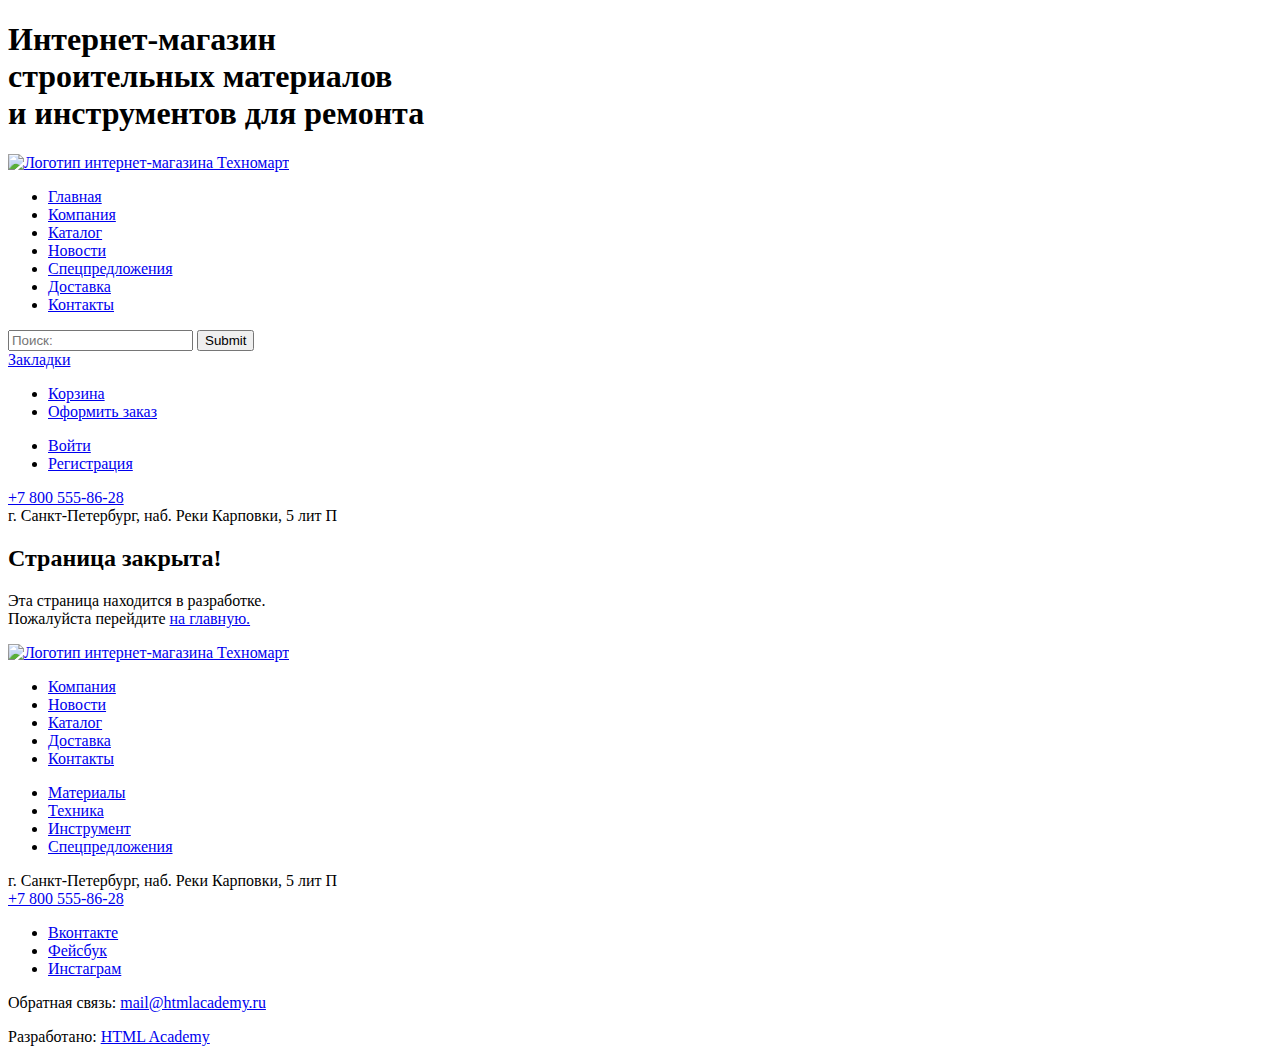
==== blank.html @ 5fffebe8 "Добавляет разметку страниц" ====
<!DOCTYPE html>
<html lang="ru">
  <head>
    <meta charset="utf-8">
    <title>Интернет-магазин Техномарт</title>
  </head>
  <body>
    <header>
      <h1>Интернет-магазин<br>
        строительных материалов<br>
        и инструментов для ремонта</h1>
      <nav>
        <a href="index.html">
          <img src="https://via.placeholder.com/200x47" width="200" height="47" alt="Логотип интернет-магазина Техномарт">
        </a>
        <ul>
          <li><a href="index.html">Главная</a></li>
          <li><a href="blank.html">Компания</a></li>
          <li><a href="catalog.html">Каталог</a></li>
          <li><a href="blank.html">Новости</a></li>
          <li><a href="blank.html">Спецпредложения</a></li>
          <li><a href="blank.html">Доставка</a></li>
          <li><a href="blank.html">Контакты</a></li>
        </ul>
      </nav>
      <form action="https://echo.htmlacademy.ru" method="POST">
        <label for="search-main"></label>
        <input id="search-main" type="search" name="search" placeholder="Поиск:">
        <input name="search-bottom" type="submit">
      </form>
      <a href="blank.html">Закладки</a>
      <ul>
        <li><a href="blank.html">Корзина</a></li>
        <li><a href="blank.html">Оформить заказ</a></li>
      </ul>
      <ul>
        <li><a href="blank.html">Войти</a></li>
        <li><a href="blank.html">Регистрация</a></li>
      </ul>
      <p>
        <a href="tel:+78005558628">+7 800 555-86-28</a><br>
        г. Санкт-Петербург, наб. Реки Карповки, 5 лит П
      </p>
    </header>
    <main>
      <section>
        <h2>Страница закрыта!</h2>
          <p>
              Эта страница находится в разработке.<br>
              Пожалуйста перейдите <a href="index.html">на главную.</a>
          </p>
      </section>
    </main>
    <footer>
      <a href="index.html">
        <img src="https://via.placeholder.com/220x68" width="220" height="68" alt="Логотип интернет-магазина Техномарт">
      </a>
      <ul>
        <li><a href="blank.html">Компания</a></li>
        <li><a href="blank.html">Новости</a></li>
        <li><a href="catalog.html">Каталог</a></li>
        <li><a href="blank.html">Доставка</a></li>
        <li><a href="blank.html">Контакты</a></li>
      </ul>
      <ul>
        <li><a href="blank.html">Материалы</a></li>
        <li><a href="blank.html">Техника</a></li>
        <li><a href="blank.html">Инструмент</a></li>
        <li><a href="blank.html">Спецпредложения</a></li>
      </ul>
      <p>
        г. Санкт-Петербург, наб. Реки Карповки, 5 лит П<br>
        <a href="tel:+78005558628">+7 800 555-86-28</a>
      </p>
      <ul>
          <li><a href="blank.html">Вконтакте</a></li>
          <li><a href="blank.html">Фейсбук</a></li>
          <li><a href="blank.html">Инстаграм</a></li>
      </ul>
      <p>
        Обратная связь:
        <a href="mailto:mail@htmlacademy.ru">mail@htmlacademy.ru</a>
      </p>
      <p>
        Разработано:
        <a href="https://htmlacademy.ru">HTML Academy</a>
      </p>
    </footer>
  </body>
</html>
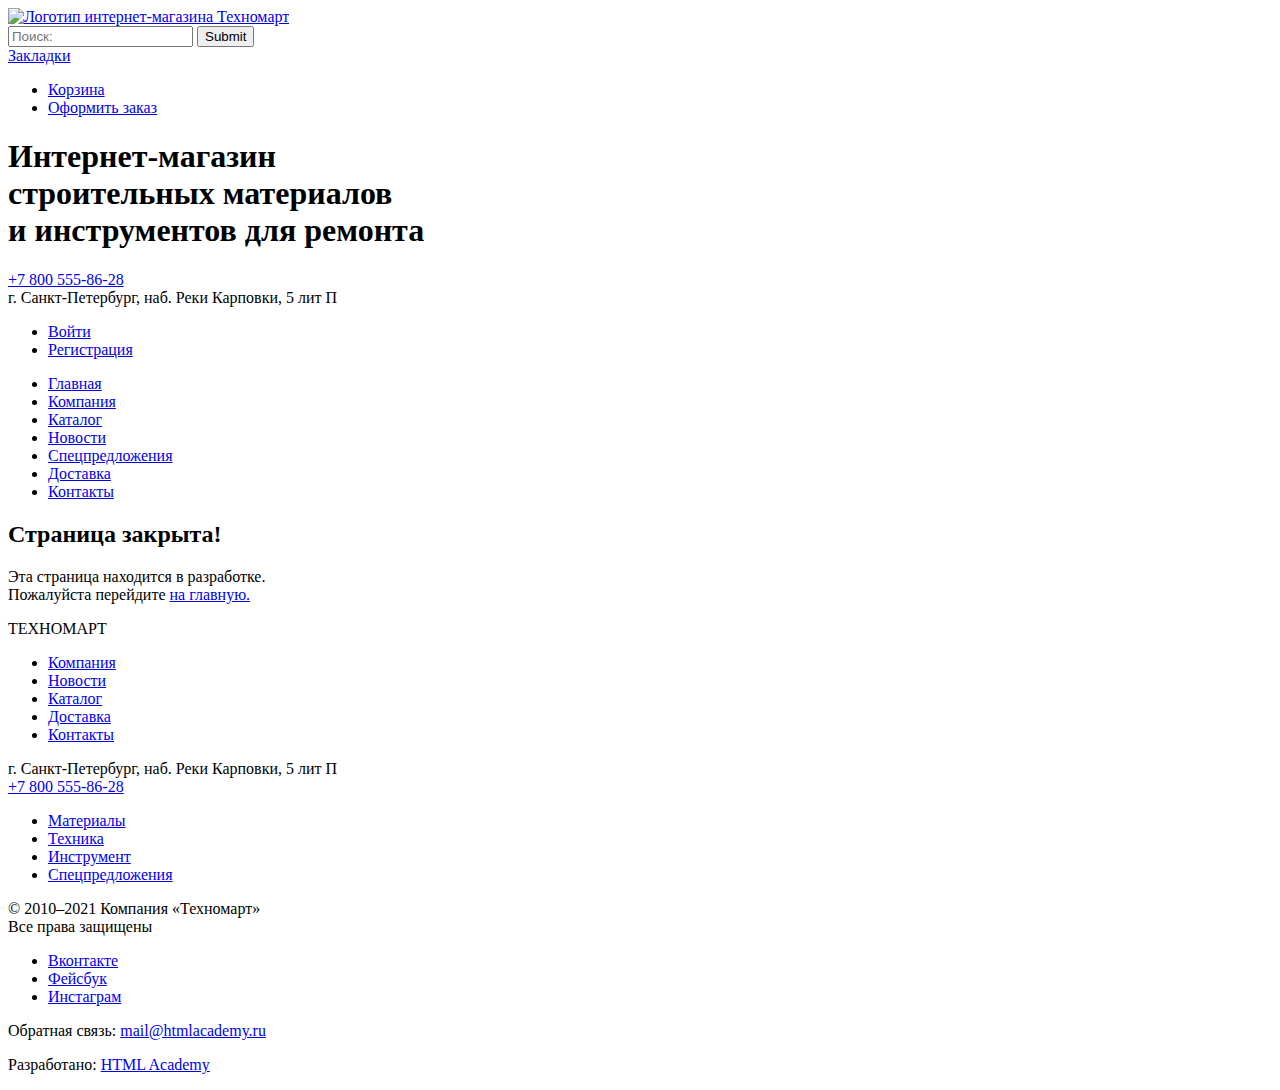
==== commit 2bb067e8: "Исправляет ошибки разметки" ====
--- a/blank.html
+++ b/blank.html
@@ -6,13 +6,32 @@
   </head>
   <body>
     <header>
+      <a href="index.html">
+        <img src="https://via.placeholder.com/200x47" width="200" height="47" alt="Логотип интернет-магазина Техномарт">
+      </a>
+      <form action="https://echo.htmlacademy.ru" method="POST">
+        <label for="search-main"></label>
+        <input id="search-main" type="search" name="search" placeholder="Поиск:">
+        <input name="search-bottom" type="submit">
+      </form>
+      <a href="blank.html">Закладки</a>
+      <ul>
+        <li><a href="blank.html">Корзина</a></li>
+        <li><a href="blank.html">Оформить заказ</a></li>
+      </ul>
       <h1>Интернет-магазин<br>
         строительных материалов<br>
-        и инструментов для ремонта</h1>
+        и инструментов для ремонта
+      </h1>
+      <p>
+        <a href="tel:+78005558628">+7 800 555-86-28</a><br>
+        г. Санкт-Петербург, наб. Реки Карповки, 5 лит П
+      </p>
+      <ul>
+        <li><a href="blank.html">Войти</a></li>
+        <li><a href="blank.html">Регистрация</a></li>
+      </ul>
       <nav>
-        <a href="index.html">
-          <img src="https://via.placeholder.com/200x47" width="200" height="47" alt="Логотип интернет-магазина Техномарт">
-        </a>
         <ul>
           <li><a href="index.html">Главная</a></li>
           <li><a href="blank.html">Компания</a></li>
@@ -23,24 +42,6 @@
           <li><a href="blank.html">Контакты</a></li>
         </ul>
       </nav>
-      <form action="https://echo.htmlacademy.ru" method="POST">
-        <label for="search-main"></label>
-        <input id="search-main" type="search" name="search" placeholder="Поиск:">
-        <input name="search-bottom" type="submit">
-      </form>
-      <a href="blank.html">Закладки</a>
-      <ul>
-        <li><a href="blank.html">Корзина</a></li>
-        <li><a href="blank.html">Оформить заказ</a></li>
-      </ul>
-      <ul>
-        <li><a href="blank.html">Войти</a></li>
-        <li><a href="blank.html">Регистрация</a></li>
-      </ul>
-      <p>
-        <a href="tel:+78005558628">+7 800 555-86-28</a><br>
-        г. Санкт-Петербург, наб. Реки Карповки, 5 лит П
-      </p>
     </header>
     <main>
       <section>
@@ -52,26 +53,28 @@
       </section>
     </main>
     <footer>
-      <a href="index.html">
-        <img src="https://via.placeholder.com/220x68" width="220" height="68" alt="Логотип интернет-магазина Техномарт">
-      </a>
+      <P>ТЕХНОМАРТ</P>
       <ul>
-        <li><a href="blank.html">Компания</a></li>
+        <li><a href="#about">Компания</a></li>
         <li><a href="blank.html">Новости</a></li>
         <li><a href="catalog.html">Каталог</a></li>
-        <li><a href="blank.html">Доставка</a></li>
+        <li><a href="#contact">Доставка</a></li>
         <li><a href="blank.html">Контакты</a></li>
       </ul>
+      <p>
+        г. Санкт-Петербург, наб. Реки Карповки, 5 лит П<br>
+        <a href="tel:+78005558628">+7 800 555-86-28</a>
+      </p>
       <ul>
         <li><a href="blank.html">Материалы</a></li>
         <li><a href="blank.html">Техника</a></li>
         <li><a href="blank.html">Инструмент</a></li>
         <li><a href="blank.html">Спецпредложения</a></li>
       </ul>
-      <p>
-        г. Санкт-Петербург, наб. Реки Карповки, 5 лит П<br>
-        <a href="tel:+78005558628">+7 800 555-86-28</a>
-      </p>
+      <P>
+        © 2010–2021 Компания «Техномарт»<br>
+        Все права защищены
+      </P>
       <ul>
           <li><a href="blank.html">Вконтакте</a></li>
           <li><a href="blank.html">Фейсбук</a></li>
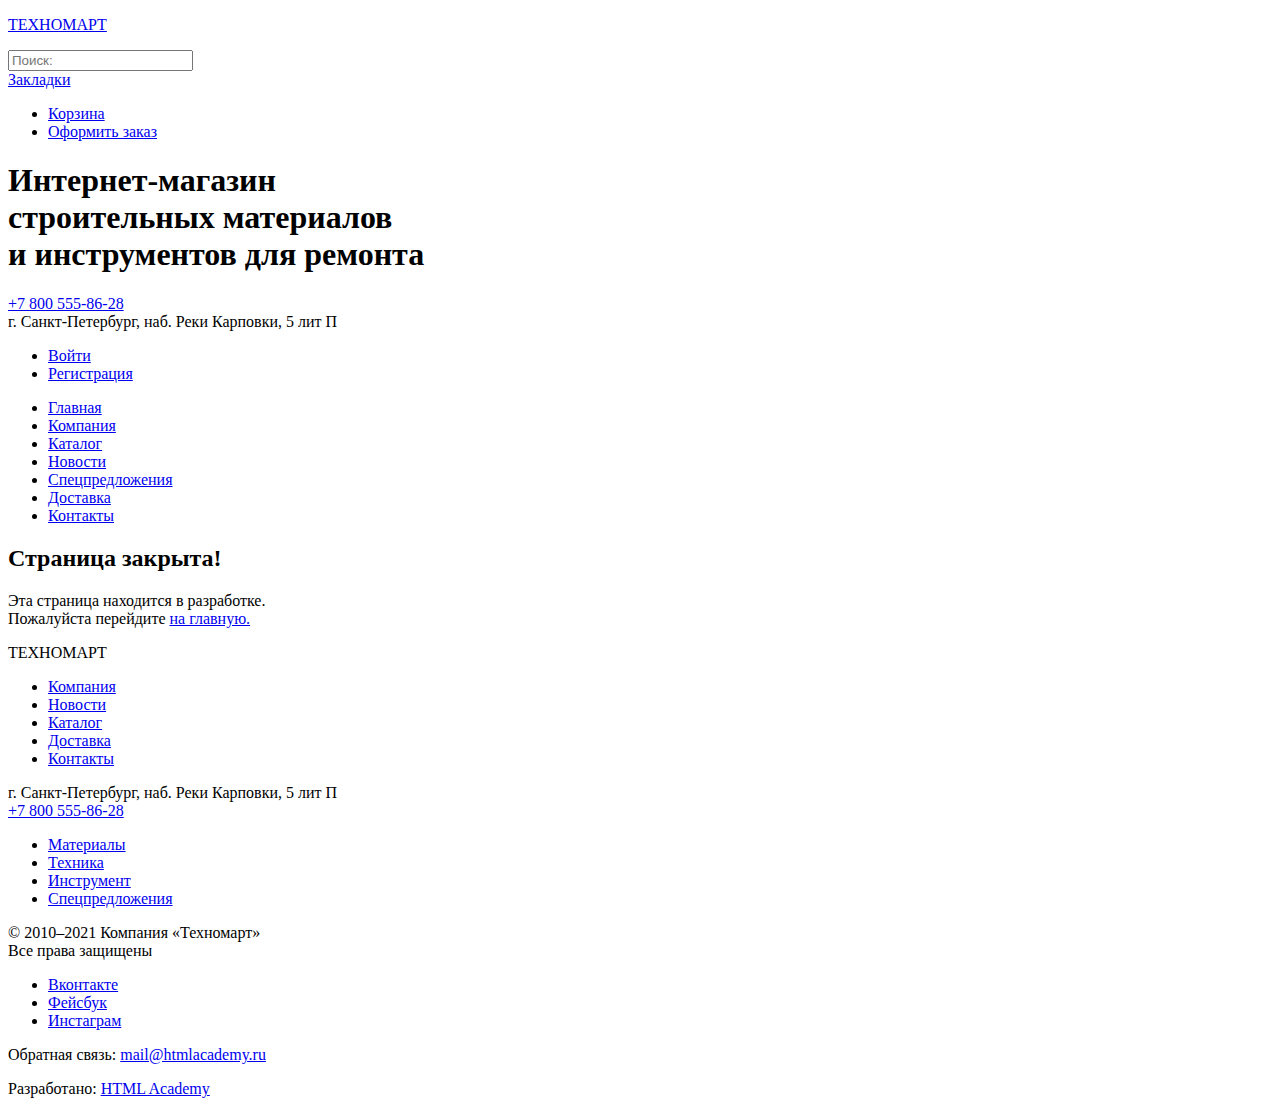
==== commit 676f5eda: "Разметка страницы каталога" ====
--- a/blank.html
+++ b/blank.html
@@ -7,12 +7,11 @@
   <body>
     <header>
       <a href="index.html">
-        <img src="https://via.placeholder.com/200x47" width="200" height="47" alt="Логотип интернет-магазина Техномарт">
+        <P>ТЕХНОМАРТ</P>
       </a>
       <form action="https://echo.htmlacademy.ru" method="POST">
         <label for="search-main"></label>
         <input id="search-main" type="search" name="search" placeholder="Поиск:">
-        <input name="search-bottom" type="submit">
       </form>
       <a href="blank.html">Закладки</a>
       <ul>
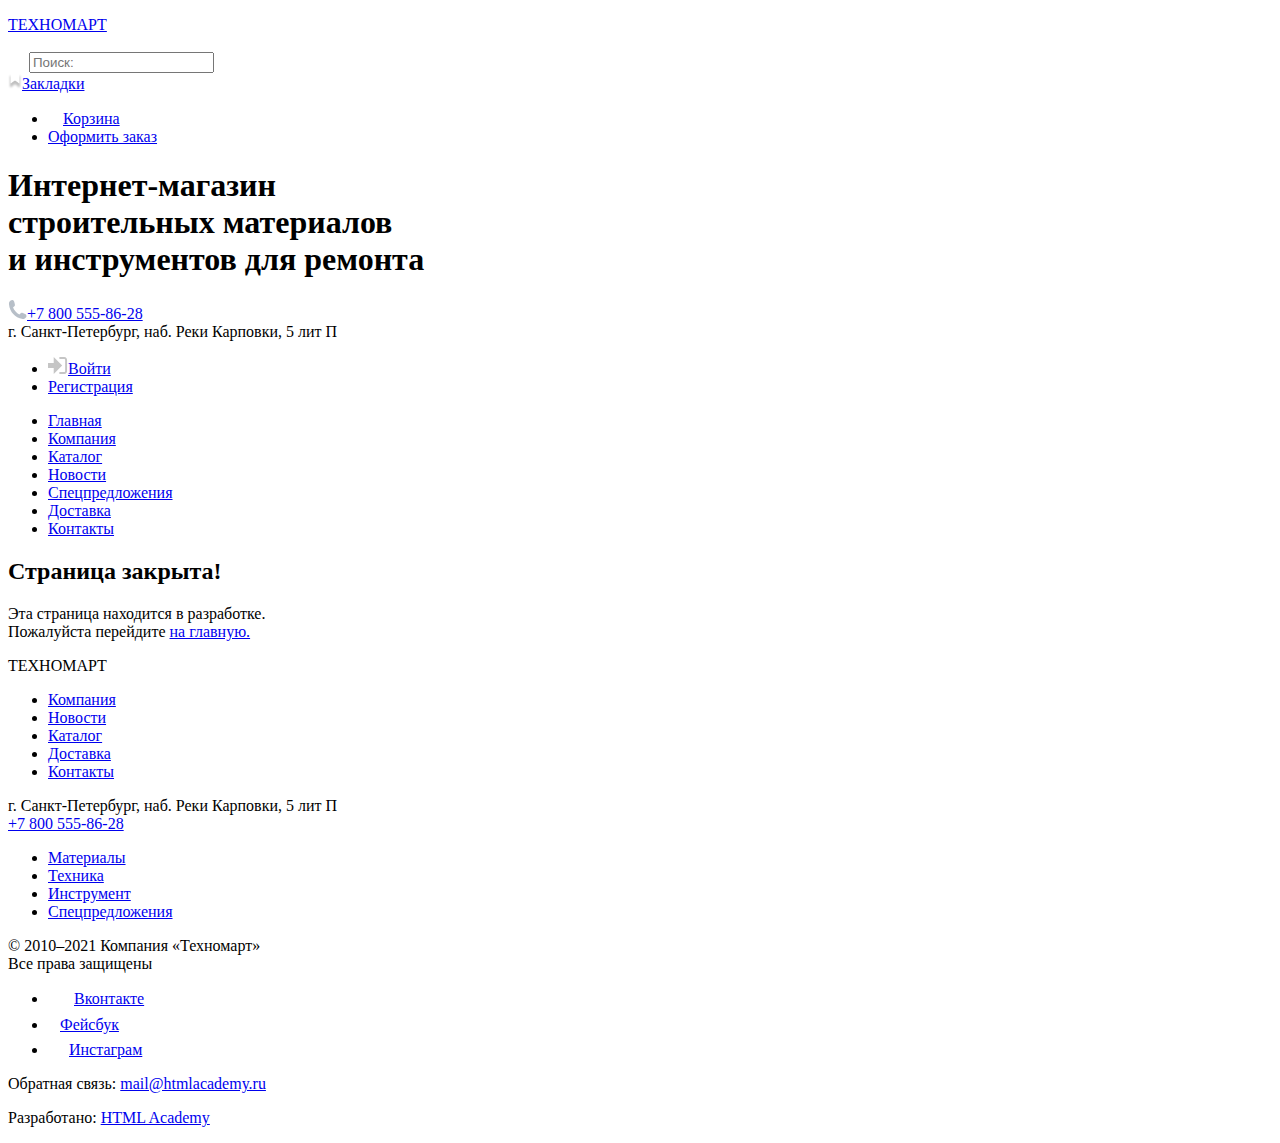
==== commit 8f0636a3: "Добавляет графику страниц" ====
--- a/blank.html
+++ b/blank.html
@@ -3,6 +3,10 @@
   <head>
     <meta charset="utf-8">
     <title>Интернет-магазин Техномарт</title>
+    <link rel="icon" href="favicon.ico">
+    <link rel="icon" href="facicon/icon.svg" type="image/svg+xml">
+    <link rel="apple-touch-icon" href="favicon/180.png">
+    <link rel="manifest" href="manifest.webmanifest">
   </head>
   <body>
     <header>
@@ -10,12 +14,12 @@
         <P>ТЕХНОМАРТ</P>
       </a>
       <form action="https://echo.htmlacademy.ru" method="POST">
-        <label for="search-main"></label>
+        <label for="search-main"><img src="img/icon/icon-search.svg" width="17" height="17" alt="Лупа"></label>
         <input id="search-main" type="search" name="search" placeholder="Поиск:">
       </form>
-      <a href="blank.html">Закладки</a>
+      <a href="blank.html"><img src="img/icon/icon-bookmark.svg" width="14" height="16" alt="Флажок">Закладки</a>
       <ul>
-        <li><a href="blank.html">Корзина</a></li>
+        <li><a href="blank.html"><img src="img/icon/icon-cart.svg" width="15" height="15" alt="Корзинка">Корзина</a></li>
         <li><a href="blank.html">Оформить заказ</a></li>
       </ul>
       <h1>Интернет-магазин<br>
@@ -23,22 +27,22 @@
         и инструментов для ремонта
       </h1>
       <p>
-        <a href="tel:+78005558628">+7 800 555-86-28</a><br>
+        <a href="tel:+78005558628"><img src="img/icon/icon-phone.svg" width="19" height="19" alt="Телефонная трубка">+7 800 555-86-28</a><br>
         г. Санкт-Петербург, наб. Реки Карповки, 5 лит П
       </p>
       <ul>
-        <li><a href="blank.html">Войти</a></li>
+        <li><a href="blank.html"><img src="img/icon/icon-login.svg" width="20" height="17" alt="Стрелка входа">Войти</a></li>
         <li><a href="blank.html">Регистрация</a></li>
       </ul>
       <nav>
         <ul>
           <li><a href="index.html">Главная</a></li>
-          <li><a href="blank.html">Компания</a></li>
+          <li><a href="#">Компания</a></li>
           <li><a href="catalog.html">Каталог</a></li>
-          <li><a href="blank.html">Новости</a></li>
-          <li><a href="blank.html">Спецпредложения</a></li>
-          <li><a href="blank.html">Доставка</a></li>
-          <li><a href="blank.html">Контакты</a></li>
+          <li><a href="#">Новости</a></li>
+          <li><a href="#">Спецпредложения</a></li>
+          <li><a href="#">Доставка</a></li>
+          <li><a href="#">Контакты</a></li>
         </ul>
       </nav>
     </header>
@@ -75,9 +79,9 @@
         Все права защищены
       </P>
       <ul>
-          <li><a href="blank.html">Вконтакте</a></li>
-          <li><a href="blank.html">Фейсбук</a></li>
-          <li><a href="blank.html">Инстаграм</a></li>
+          <li><a href="blank.html"><img src="img/icon/icon-vk.svg" width="26" height="15" alt="Логотип Вконтакте">Вконтакте</a></li>
+          <li><a href="blank.html"><img src="img/icon/icon-fb.svg" width="12" height="22" alt="Логотип Фейсбук">Фейсбук</a></li>
+          <li><a href="blank.html"><img src="img/icon/icon-insta.svg" width="21" height="21" alt="Логотип Инстаграм">Инстаграм</a></li>
       </ul>
       <p>
         Обратная связь:
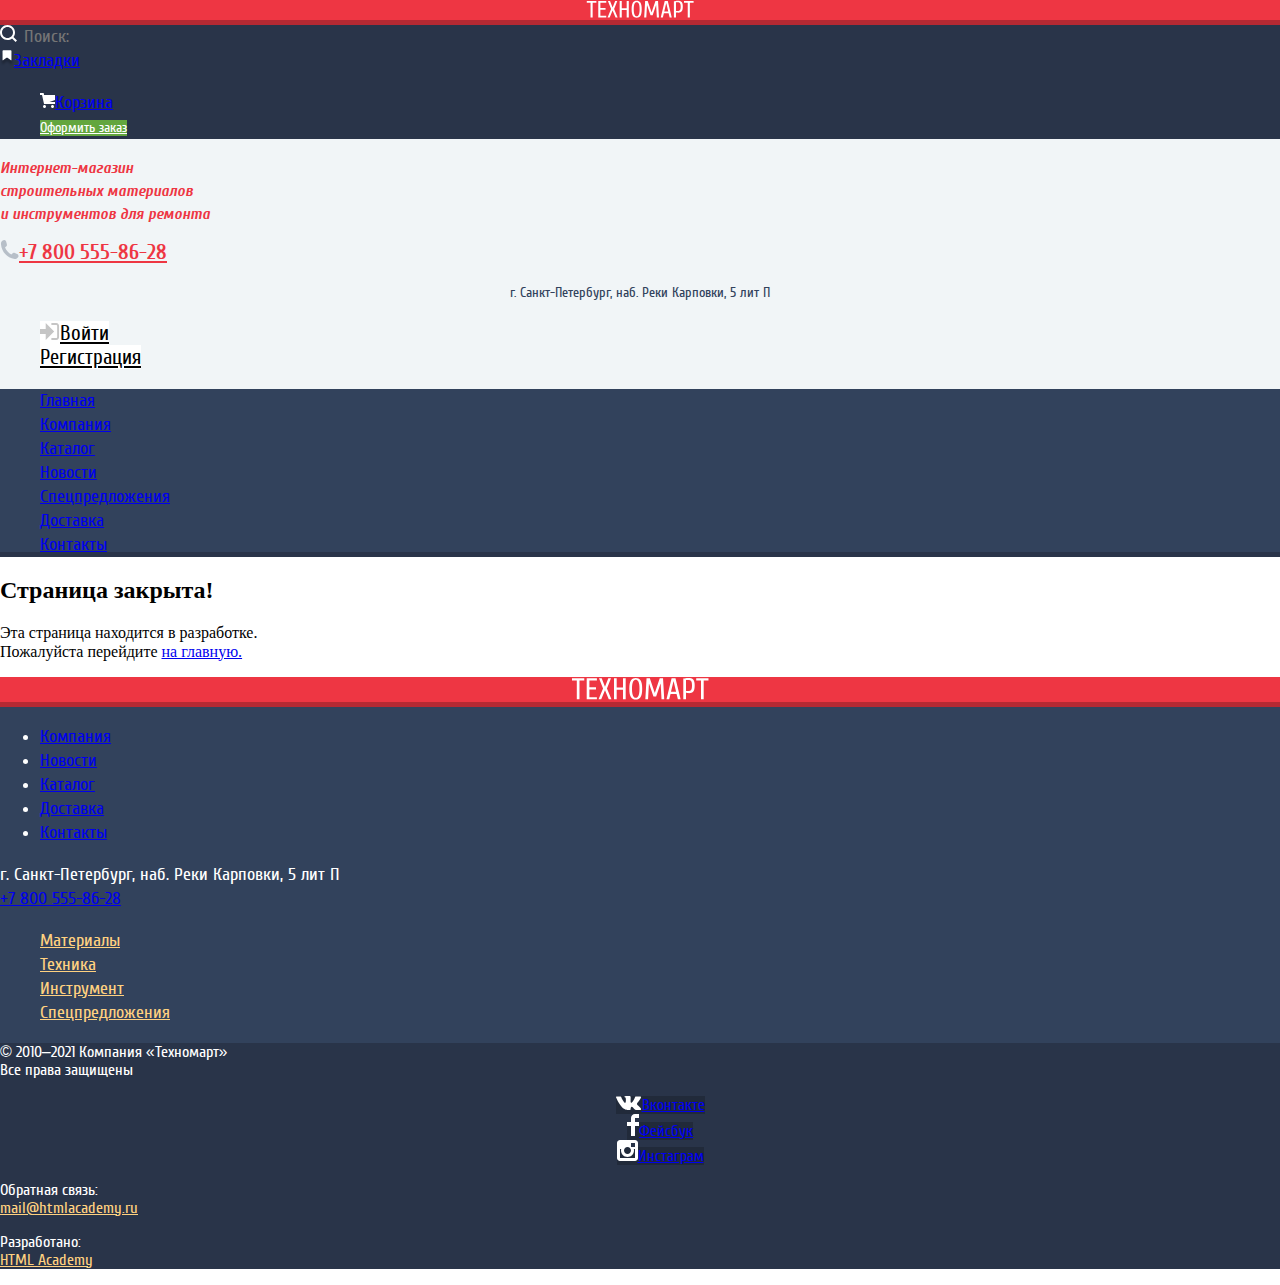
==== commit 50a92e54: "Стилизация внутренней страницы" ====
--- a/blank.html
+++ b/blank.html
@@ -1,51 +1,63 @@
 <!DOCTYPE html>
-<html lang="ru">
-  <head>
-    <meta charset="utf-8">
-    <title>Интернет-магазин Техномарт</title>
-    <link rel="icon" href="favicon.ico">
-    <link rel="icon" href="facicon/icon.svg" type="image/svg+xml">
-    <link rel="apple-touch-icon" href="favicon/180.png">
-    <link rel="manifest" href="manifest.webmanifest">
-  </head>
-  <body>
-    <header>
-      <a href="index.html">
-        <P>ТЕХНОМАРТ</P>
-      </a>
-      <form action="https://echo.htmlacademy.ru" method="POST">
+<html class="page" lang="ru">
+
+<head>
+  <meta charset="utf-8">
+  <title>Интернет-магазин Техномарт</title>
+  <link rel="icon" href="favicon.ico">
+  <link rel="icon" href="facicon/icon.svg" type="image/svg+xml">
+  <link rel="apple-touch-icon" href="favicon/180.png">
+  <link rel="manifest" href="manifest.webmanifest">
+  <link rel="stylesheet" href="css/normalize.css">
+  <link rel="stylesheet" href="css/style.css">
+</head>
+
+<body class="page-boby">
+  <header class="main-header">
+    <div class="top-header-block">
+      <div class="main-logo">
+        <a class="a" href="index.html">
+          <img src="img/logo/logo.svg" width="108" height="18" alt="ТЕХНОМАРТ">
+        </a>
+      </div>
+      <form class="search" action="https://echo.htmlacademy.ru" method="POST">
         <label for="search-main"><img src="img/icon/icon-search.svg" width="17" height="17" alt="Лупа"></label>
         <input id="search-main" type="search" name="search" placeholder="Поиск:">
       </form>
-      <a href="blank.html"><img src="img/icon/icon-bookmark.svg" width="14" height="16" alt="Флажок">Закладки</a>
+      <a class="a bookmart" href="blank.html"><img src="img/icon/icon-bookmark.svg" width="14" height="16"
+          alt="Флажок">Закладки</a>
+      <ul class="cart">
+        <li><a class="a basket" href="blank.html"><img src="img/icon/icon-cart.svg" width="15" height="15"
+              alt="Корзинка">Корзина</a></li>
+        <li><a class="a button cart-button" href="blank.html">Оформить заказ</a></li>
+      </ul>
+    </div>
+    <h1 class="main-title">Интернет-магазин<br>
+      строительных материалов<br>
+      и инструментов для ремонта
+    </h1>
+    <div class="main-contact-phone">
+      <a class="a" href="tel:+78005558628"><img src="img/icon/icon-phone.svg" width="19" height="19"
+          alt="Телефонная трубка">+7 800 555-86-28</a><br>
+    </div>
+    <p class="main-address">г. Санкт-Петербург, наб. Реки Карповки, 5 лит П</p>
+    <ul class="login">
+      <li><a class="a button-login" href="blank.html"><img src="img/icon/icon-login.svg" width="20" height="17"
+            alt="Стрелка входа">Войти</a></li>
+      <li><a class="a button-reg" href="blank.html">Регистрация</a></li>
+    </ul>
+    <nav class="site-nav">
       <ul>
-        <li><a href="blank.html"><img src="img/icon/icon-cart.svg" width="15" height="15" alt="Корзинка">Корзина</a></li>
-        <li><a href="blank.html">Оформить заказ</a></li>
+        <li><a class="a site-nav-item" href="index.html">Главная</a></li>
+        <li><a class="a site-nav-item" href="blank.html">Компания</a></li>
+        <li><a class="a site-nav-item" href="catalog.html">Каталог</a></li>
+        <li><a class="a site-nav-item" href="blank.html">Новости</a></li>
+        <li><a class="a site-nav-item" href="blank.html">Спецпредложения</a></li>
+        <li><a class="a site-nav-item" href="blank.html">Доставка</a></li>
+        <li><a class="a site-nav-item" href="blank.html">Контакты</a></li>
       </ul>
-      <h1>Интернет-магазин<br>
-        строительных материалов<br>
-        и инструментов для ремонта
-      </h1>
-      <p>
-        <a href="tel:+78005558628"><img src="img/icon/icon-phone.svg" width="19" height="19" alt="Телефонная трубка">+7 800 555-86-28</a><br>
-        г. Санкт-Петербург, наб. Реки Карповки, 5 лит П
-      </p>
-      <ul>
-        <li><a href="blank.html"><img src="img/icon/icon-login.svg" width="20" height="17" alt="Стрелка входа">Войти</a></li>
-        <li><a href="blank.html">Регистрация</a></li>
-      </ul>
-      <nav>
-        <ul>
-          <li><a href="index.html">Главная</a></li>
-          <li><a href="#">Компания</a></li>
-          <li><a href="catalog.html">Каталог</a></li>
-          <li><a href="#">Новости</a></li>
-          <li><a href="#">Спецпредложения</a></li>
-          <li><a href="#">Доставка</a></li>
-          <li><a href="#">Контакты</a></li>
-        </ul>
-      </nav>
-    </header>
+    </nav>
+  </header>
     <main>
       <section>
         <h2>Страница закрыта!</h2>
@@ -55,42 +67,49 @@
           </p>
       </section>
     </main>
-    <footer>
-      <P>ТЕХНОМАРТ</P>
-      <ul>
-        <li><a href="#about">Компания</a></li>
-        <li><a href="blank.html">Новости</a></li>
-        <li><a href="catalog.html">Каталог</a></li>
-        <li><a href="#contact">Доставка</a></li>
-        <li><a href="blank.html">Контакты</a></li>
+    <footer class="main-footer">
+      <div class="footer-logo"><img src="img/logo/logo.svg" width="138" height="23" alt="ТЕХНОМАРТ"></div>
+      <ul class="footer-nav-top">
+        <li><a class="a top-footer-nav-item" href="#about">Компания</a></li>
+        <li><a class="a top-footer-nav-item" href="blank.html">Новости</a></li>
+        <li><a class="a top-footer-nav-item" href="catalog.html">Каталог</a></li>
+        <li><a class="a top-footer-nav-item" href="#contact">Доставка</a></li>
+        <li><a class="a top-footer-nav-item" href="blank.html">Контакты</a></li>
       </ul>
-      <p>
+      <p class="footer-contact">
         г. Санкт-Петербург, наб. Реки Карповки, 5 лит П<br>
-        <a href="tel:+78005558628">+7 800 555-86-28</a>
+        <a class="a footer-contact-phone" href="tel:+78005558628">+7 800 555-86-28</a>
       </p>
-      <ul>
-        <li><a href="blank.html">Материалы</a></li>
-        <li><a href="blank.html">Техника</a></li>
-        <li><a href="blank.html">Инструмент</a></li>
-        <li><a href="blank.html">Спецпредложения</a></li>
+      <ul class="footer-nav footer-nav-bottom">
+        <li><a class="a bottom-footer-nav-item" href="blank.html">Материалы</a></li>
+        <li><a class="a bottom-footer-nav-item" href="blank.html">Техника</a></li>
+        <li><a class="a bottom-footer-nav-item" href="blank.html">Инструмент</a></li>
+        <li><a class="a bottom-footer-nav-item" href="blank.html">Спецпредложения</a></li>
       </ul>
-      <P>
-        © 2010–2021 Компания «Техномарт»<br>
-        Все права защищены
-      </P>
-      <ul>
-          <li><a href="blank.html"><img src="img/icon/icon-vk.svg" width="26" height="15" alt="Логотип Вконтакте">Вконтакте</a></li>
-          <li><a href="blank.html"><img src="img/icon/icon-fb.svg" width="12" height="22" alt="Логотип Фейсбук">Фейсбук</a></li>
-          <li><a href="blank.html"><img src="img/icon/icon-insta.svg" width="21" height="21" alt="Логотип Инстаграм">Инстаграм</a></li>
-      </ul>
-      <p>
-        Обратная связь:
-        <a href="mailto:mail@htmlacademy.ru">mail@htmlacademy.ru</a>
-      </p>
-      <p>
-        Разработано:
-        <a href="https://htmlacademy.ru">HTML Academy</a>
-      </p>
+      <div class="bottom-footer-block">
+        <P class="copyright">
+          © 2010–2021 Компания «Техномарт»<br>
+          Все права защищены
+        </P>
+        <ul class="footer-social">
+          <li><a class="a social-button" href="blank.html"><img src="img/icon/icon-vk.svg" width="26" height="15"
+                alt="Логотип Вконтакте">Вконтакте</a></li>
+          <li><a class="a social-button" href="blank.html"><img src="img/icon/icon-fb.svg" width="12" height="22"
+                alt="Логотип Фейсбук">Фейсбук</a></li>
+          <li><a class="a social-button" href="blank.html"><img src="img/icon/icon-insta.svg" width="21" height="21"
+                alt="Логотип Инстаграм">Инстаграм</a></li>
+        </ul>
+        <p class="footer-feedback">
+          Обратная связь:
+          <br>
+          <a class="a footer-feedback-email" href="mailto:mail@htmlacademy.ru">mail@htmlacademy.ru</a>
+        </p>
+        <p class="author">
+          Разработано:
+          <br>
+          <a class="a author-href" href="https://htmlacademy.ru">HTML Academy</a>
+        </p>
+      </div>
     </footer>
   </body>
 </html>
--- a/css/style.css
+++ b/css/style.css
@@ -0,0 +1,716 @@
+@font-face {
+    font-family: "Cuprum";
+    src:
+        url("../fonts/cuprum.woff2") format("woff2"),
+        url("../fonts/cuprum.woff") format("woff");
+    font-weight: 400;
+    font-style: normal;
+}
+
+@font-face {
+    font-family: "Cuprum";
+    src:
+        url("../fonts/cuprumbold.woff2") format("woff2"),
+        url("../fonts/cuprumbold.woff") format("woff");
+    font-weight: 700;
+    font-style: normal;
+}
+
+@font-face {
+    font-family: "Cuprum";
+    src:
+        url("../fonts/cuprumitalic.woff2") format("woff2"),
+        url("../fonts/cuprumitalic.woff") format("woff");
+    font-weight: 400;
+    font-style: italic;
+}
+
+@font-face {
+    font-family: "Cuprum";
+    src:
+        url("../fonts/cuprumbolditalic.woff2") format("woff2"),
+        url("../fonts/cuprumbolditalic.woff") format("woff");
+    font-weight: 700;
+    font-style: italic;
+}
+
+@font-face {
+    font-family: "PT Sans";
+    src:
+        url("../fonts/ptsans.woff2") format("woff2"),
+        url("../fonts/ptsans.woff") format("woff");
+    font-weight: 400;
+    font-style: normal;
+}
+
+@font-face {
+    font-family: "PT Sans";
+    src:
+        url("../fonts/ptsans.woff2") format("woff2"),
+        url("../fonts/ptsans.woff") format("woff");
+    font-weight: 700;
+    font-style: normal;
+}
+
+:root {
+    --basic-red: #EE3643;
+    --basic-green: #63A63E;
+    --basic-grey: #3D546F;
+    --basic-lightnavy: #32425C;
+    --basic-darknavy: #293449;
+    --basic-greylight: #C5C5C5;
+    --basic-background: #F1F5F7;
+    --basic-yeiiowlight: #F9F5F0;
+    --special-ylellow: #FFBF47;
+    --special-blue: #3BBCE3;
+    --special-lilac: #DC91D8;
+    --special-greenlight: #8ED78F;
+    --special-greylight: #A9A9A9;
+    --special-yellowlight: #FFD180;
+    --special-background: #F4F4F4;
+    --special-background-yellow: #F7F3EC;
+    --special-background-red: #CA2C37;
+    --special-background-white: #F1F1F1;
+    --special-darcknavy:#1D2739;
+    --special-background-darcknavy: #161D29;
+    --special-background-social: #212A3A;
+    --special-shadow-darcknavy: #405069;
+    --special-darckgreen: #367315;
+    --special-aclive-darckgreen: #518534;
+    --success: #5FBB2D;
+    --warning: #FFBF47;
+    --error: #BA2732;
+    --basic-white: #ffffff;
+    --basic-black: #000000;
+}
+
+.page-body {
+    min-width: 940px;
+    margin: 0;
+    padding: 0;
+    font-family: "Cuprum", "PT Sans", "Arial", sans-serif;
+    font-size: 13px;
+    line-height: 24px;
+    color: var(--basic-black);
+    text-transform: uppercase;
+    background-color: var(--basic-white);
+}
+
+.href {
+    text-decoration: none;
+    color: var(--basic-white);
+}
+
+.button {
+    color: var(--basic-white);
+    background-color: var(--basic-red);
+    border: none;
+    text-align: center;
+    text-transform: uppercase;
+    font-size: 14px;
+    line-height: 18px;
+}
+
+.button:hover,
+.button:focus {
+    background-color: var(--special-background-red);
+}
+
+.button:active {
+  background-color: var(--error);
+}
+
+.main-logo:active {
+  background-color: var(--error);
+}
+
+.main-header {
+    color: var(--basic-white);
+    font-size: 18px;
+    line-height: 24px;
+    text-transform: none;
+    background-color: var(--basic-background);
+    font-family: "Cuprum";
+}
+
+.top-header-block {
+    background-color: var(--basic-darknavy);
+}
+
+.main-logo {
+    background-color: var(--basic-red);
+    box-shadow: inset 0px -5px 0px rgba(0, 0, 0, 0.24);
+    text-align: center;
+}
+
+.search input[type="search"] {
+    background-color: var(--basic-darknavy);
+    border: none;
+    color: var(--basic-white);
+}
+
+.search input[type="search"]:focus {
+    background-color: var(--basic-white);
+    color: var(--basic-black);
+}
+
+.cart,
+.login,
+.site-nav ul,
+.catalog,
+.catalog-item,
+.manufacturers-block,
+.services-form-item,
+.transport-list,
+.foter-nav,
+.footer-nav-bottom,
+.footer-social,
+.breadcrumbs,
+.filter-list,
+.sorting-list,
+.pagination-list,
+.cart-model-bullon-list {
+    list-style: none;
+}
+
+.bookmart:active,
+.basket:active {
+    background-color: var(--special-background-darcknavy);
+    opacity: 0.5;
+  }
+
+.cart-button {
+    text-transform: none;
+    background-color: var(--basic-green);
+}
+
+.cart-button:hover,
+.cart-button:focus {
+    background-color: var(--success);
+}
+
+.cart-button:active {
+  background-color: var(--basic-green);
+}
+
+.main-title {
+    font-size: 16px;
+    line-height: 23px;
+    font-style: italic;
+    color: var(--basic-red);
+    text-transform: none;
+}
+
+.main-contact-phone .a{
+    font-size: 21px;
+    line-height: 30px;
+    font-weight: 700;
+    color: var(--basic-red);
+    text-transform: none;
+}
+
+.main-address {
+    font-size: 14px;
+    color: var(--basic-lightnavy);
+    text-align: center;
+}
+
+.button-login, .button-reg {
+    font-size: 21px;
+    line-height: 21px;
+    color: var(--basic-black);
+    background-color: var(--basic-white);
+    text-transform: none;
+    text-align: center;
+    border: none;
+}
+
+.button-login:hover,
+.button-login:focus {
+    color: var(--basic-red);
+}
+
+.button-login:active {
+  color: var(--basic-greylight);
+}
+
+.button-reg:hover,
+.button-reg:focus {
+    color: var(--basic-red);
+}
+
+.button-reg:active {
+  color: var(--basic-greylight);
+}
+
+.site-nav {
+    background-color: var(--basic-lightnavy);
+    box-shadow: inset 0px -5px 0px var(--basic-darknavy);
+}
+
+.site-nav a:hover,
+.site-nav a:focus {
+    background-color: var(--basic-darknavy);
+    box-shadow: inset 0px -5px 0px var(--basic-darknavy);
+}
+.site-nav a:active {
+    background-color: var(--special-darcknavy);
+    box-shadow: inset 0px -5px 0px var(--basic-darknavy);
+}
+
+
+.advantages {
+    font-family: "Cuprum", "PT Sans", "Arial", sans-serif;
+    color: var(--basic-white);
+}
+
+.hidden-title,
+.feedback-model-title {
+    color: var(--basic-white);
+}
+
+.advantages h3{
+    font-size: 24px;
+    line-height: 30px;
+    font-weight: 700;
+    text-transform: none;
+}
+
+.advantages .button{
+    background-color: rgba(255, 255, 255, 0.3);
+}
+
+.advantages .button:hover,
+.advantages .button:focus {
+    background-color: var(--basic-greylight);
+    opacity: 0.3;
+}
+
+.advantages .button:active {
+  background-color: var(--special-greylight);
+  opacity: 0.3;
+}
+
+.advantages-block1 {
+    background-color: var(--special-ylellow);
+}
+
+.advantages-block2 {
+    background-color:var(--special-blue);
+}
+
+.advantages-block3 {
+    background-color: var(--special-lilac);
+}
+
+.advantages-block4 {
+    background-color: var(--special-greenlight);
+}
+
+.advantages-block5 {
+    background-color: var(--special-ylellow);
+}
+
+.slider {
+    font-family: "Cuprum", "PT Sans", "Arial", sans-serif;
+}
+
+.slider figcaption {
+    font-size: 36px;
+    line-height: 36px;
+    font-weight: 700;
+    text-transform: uppercase;
+    color: var(--basic-white);
+}
+
+.slider p {
+    font-family: "Cuprum";
+    font-size: 18px;
+    line-height: 24px;
+    color: var(--basic-white);
+}
+
+.popular-products, .manufacturers {
+    font-family: "Cuprum", "PT Sans", "Arial", sans-serif;
+}
+
+.popular-products-head, .manufacturers-head {
+    background-color: var(--basic-yeiiowlight);
+}
+
+.popular-products-head h2, .manufacturers h2 {
+    font-size: 30px;
+    line-height: 30px;
+    text-transform: uppercase;
+}
+
+.catalog-item {
+    font-family: "PT Sans", "Arial", sans-serif;
+    font-size: 17px;
+    line-height: 18px;
+    font-weight: 700;
+    text-align: center;
+}
+
+.catalog-item h3{
+    color: var(--basic-black);
+    font-weight: 700;
+}
+
+.catalog-item p{
+    color: var(--special-greylight);
+}
+
+.price-button {
+    font-size: 17px;
+    line-height: 18px;
+}
+
+.buy-button {
+    font-family: "Cuprum", "PT Sans", "Arial", sans-serif;
+    background-color: var(--basic-green);
+    box-shadow: inset 0px -3px 0px var(--special-darckgreen);
+}
+
+.buy-button:hover,
+.buy-button:focus {
+    background-color: var(--success);
+}
+
+.buy-button:active {
+  background-color: var(--special-aclive-darckgreen);
+}
+
+.bookmarks-button {
+    font-family: "Cuprum", "PT Sans", "Arial", sans-serif;
+    background-color: var(--basic-white);
+    border: 3px solid var(--basic-green);
+    color: var(--basic-black);
+}
+
+.bookmarks-button:hover,
+.bookmarks-button:focus {
+    background-color: var(--basic-white);
+    border: 3px solid var(--basic-lightnavy);
+}
+
+.bookmarks-button:active {
+    background-color: var(--basic-white);
+    opacity: 0.5;
+}
+
+.services {
+    font-family: "PT Sans", "Arial", sans-serif;
+    font-size: 13px;
+    line-height: 24px;
+    font-weight: 400;
+    background-color: var(--basic-background);
+}
+
+.services h2, .services h3 {
+    font-family: "Cuprum", "PT Sans", "Arial", sans-serif;
+    font-size: 30px;
+    line-height: 30px;
+    text-transform: uppercase;
+    font-weight: 400;
+}
+
+.services-form-label {
+    font-family: "Cuprum", "PT Sans", "Arial", sans-serif;
+    font-size: 21px;
+    line-height: 30px;
+    background-color: var(--basic-lightnavy);
+    font-weight: 700;
+    color: var(--basic-white);
+    box-shadow:  0px 1px 0px var(--basic-darknavy), inset 0px 1px 0px var(--special-shadow-darcknavy);
+}
+
+.services-form-label:hover,
+.services-form-label:focus  {
+    background-color: var(--basic-darknavy);
+
+}
+
+.services-form-label:checked {
+  background-color: var(--basic-white);
+  color: var(--basic-lightnavy);
+  box-shadow: 0px 1px 0px #FFFFFF, inset 0px 1px 0px #FFFFFF;
+}
+
+.about-block {
+    font-family: "PT Sans", "Arial", sans-serif;
+    font-size: 13px;
+    line-height: 24px;
+    font-weight: 400;
+}
+
+.about-block h2{
+    font-family: "Cuprum", "PT Sans", "Arial", sans-serif;
+    font-size: 30px;
+    line-height: 30px;
+    text-transform: uppercase;
+    font-weight: 400;
+}
+
+.contact-block {
+    font-family: "PT Sans", "Arial", sans-serif;
+    font-size: 13px;
+    line-height: 24px;
+    font-weight: 400;
+}
+
+.contact-block h2{
+    font-family: "Cuprum", "PT Sans", "Arial", sans-serif;
+    font-size: 30px;
+    line-height: 30px;
+    text-transform: uppercase;
+    font-weight: 400;
+}
+
+.main-footer {
+    background-color: var(--basic-lightnavy);
+    font-family: "Cuprum", "PT Sans", "Arial", sans-serif;
+    font-size: 18px;
+    line-height: 24px;
+    text-transform: none;
+    font-weight: 400;
+    color: var(--basic-white);
+}
+
+.footer-logo {
+    background-color: var(--basic-red);
+    box-shadow: inset 0px -5px 0px rgba(0, 0, 0, 0.24);
+    text-align: center;
+}
+
+.bottom-footer-nav-item,
+.footer-feedback-email,
+.author-href {
+    color: var(--special-yellowlight);
+}
+
+.top-footer-nav-item:hover,
+.top-footer-nav-item:focus {
+    text-decoration: underline;
+}
+
+.top-footer-nav-item:active {
+    opacity: 0.5;
+}
+
+.bottom-footer-nav-item:hover,
+.bottom-footer-nav-item:focus {
+    text-decoration: underline;
+}
+
+.bottom-footer-nav-item:active {
+    opacity: 0.5;
+}
+
+.author-href:hover,
+.author-href:focus {
+    text-decoration: underline;
+}
+
+.author-href:active {
+    color: var(--basic-red);
+    text-decoration: none;
+}
+
+.footer-feedback-email:hover,
+.footer-feedback-email:focus {
+    text-decoration: underline;
+}
+
+.footer-feedback-email:active {
+    color: var(--basic-red);
+    text-decoration: none;
+}
+
+.bottom-footer-block {
+    background-color: var(--basic-darknavy);
+    font-size: 16px;
+    line-height: 18px;
+}
+
+.footer-social {
+    text-align: center;
+}
+
+.social-button {
+    background-color: var(--special-background-social);
+}
+
+.social-button:hover,
+.social-button:focus,
+.social-button:active {
+    background-color: var(--basic-red);
+}
+
+.feedback-model {
+    font-family: "Cuprum", "PT Sans", "Arial", sans-serif;
+    font-size: 18px;
+    line-height: 24px;
+    text-transform: none;
+    font-weight: 400;
+}
+
+.feedback-form input[type="text"],
+.feedback-form input[type="email"],
+.feedback-form textarea {
+    font-family: "PT Sans", "Arial", sans-serif;
+    font-size: 13px;
+    line-height: 24px;
+    font-weight: 400;
+    color: var(--special-greylight);
+}
+
+.bottom-feedback-model-block {
+    background-color: var(--special-background);
+}
+
+.breadcrumbs a{
+  font-family: "PT Sans", "Arial", sans-serif;
+  font-size: 13px;
+  line-height: 18px;
+  text-transform: uppercase;
+  font-weight: 400;
+  color: var(--basic-black);
+}
+
+.main-title-page {
+  background-color: var(--basic-background);
+}
+
+.main-title-page h2 {
+  text-transform: uppercase;
+  color: var(--basic-black);
+  font-family: "Cuprum", "PT Sans", "Arial", sans-serif;
+  font-size: 30px;
+  line-height: 30px;
+  font-weight: 400;
+}
+
+.filter {
+  font-family: "PT Sans", "Arial", sans-serif;
+  font-size: 15px;
+  line-height: 19px;
+  text-transform: uppercase;
+  font-weight: 400;
+  color: var(--basic-black);
+}
+
+.filter-title {
+  font-size: 13px;
+  line-height: 18px;
+  background-color: var(--special-background-yellow)
+}
+
+.filter-price-title,
+.filter-manufacturers-title,
+.filter-power-title {
+  font-size: 17px;
+  line-height: 30px;
+}
+
+.filter-price,
+.filter-manufacturers {
+  border: none;
+  border-bottom: 1px solid rgba(0, 0, 0, 0.0001);
+}
+
+.filter-price-item {
+  background-color: var(--special-background-yellow);
+}
+
+.filter-power {
+  border: none;
+}
+
+.filter-button {
+  font-family: "PT Sans", "Arial", sans-serif;
+  font-size: 13px;
+  line-height: 18px;
+  text-transform: uppercase;
+  font-weight: 400;
+  color: var(--basic-black);
+  text-align: center;
+  background-color: var(--basic-white);
+}
+
+.sorting {
+  background-color: var(--special-background-yellow);
+  font-family: "PT Sans", "Arial", sans-serif;
+  font-size: 13px;
+  line-height: 18px;
+  text-transform: uppercase;
+}
+
+.sorting h2 {
+  background-color: var(--special-background-yellow);
+  font-family: "PT Sans", "Arial", sans-serif;
+  font-size: 13px;
+  line-height: 18px;
+  text-transform: uppercase;
+  color: var(--basic-black);
+}
+
+.sorting-list-item {
+  opacity: 0.3;
+  text-decoration: none;
+  border-bottom: 1px var(--basic-red);
+}
+
+.pagination-list {
+  font-family: "PT Sans", "Arial", sans-serif;
+  font-size: 13px;
+  line-height: 18px;
+  text-transform: uppercase;
+  color: var(--basic-black);
+}
+
+.pagination-list-item {
+  background-color: var(--basic-white);
+  color: var(--basic-black);
+}
+
+.pagination-list-item-current {
+  background-color: var(--basic-red);
+  color: var(--basic-white);
+}
+
+.page-description {
+  font-family: "PT Sans", "Arial", sans-serif;
+  font-size: 13px;
+  line-height: 24px;
+  background-color: var(--basic-background);
+}
+
+.page-description h2 {
+  text-transform: uppercase;
+  color: var(--basic-black);
+  font-family: "Cuprum", "PT Sans", "Arial", sans-serif;
+  font-size: 30px;
+  line-height: 30px;
+  font-weight: 400;
+}
+
+.catr-model {
+  text-transform: none;
+  color: var(--basic-black);
+  font-family: "Cuprum", "PT Sans", "Arial", sans-serif;
+  font-size: 24px;
+  line-height: 30px;
+  font-weight: 700;
+  text-align: center;
+}
+
+.cart-model-bullon {
+  color: var(--basic-black);
+  background-color: var(--basic-white);
+}
+
+.cart-model-bullon-list {
+  background-color:var(--special-background-white)
+}
+
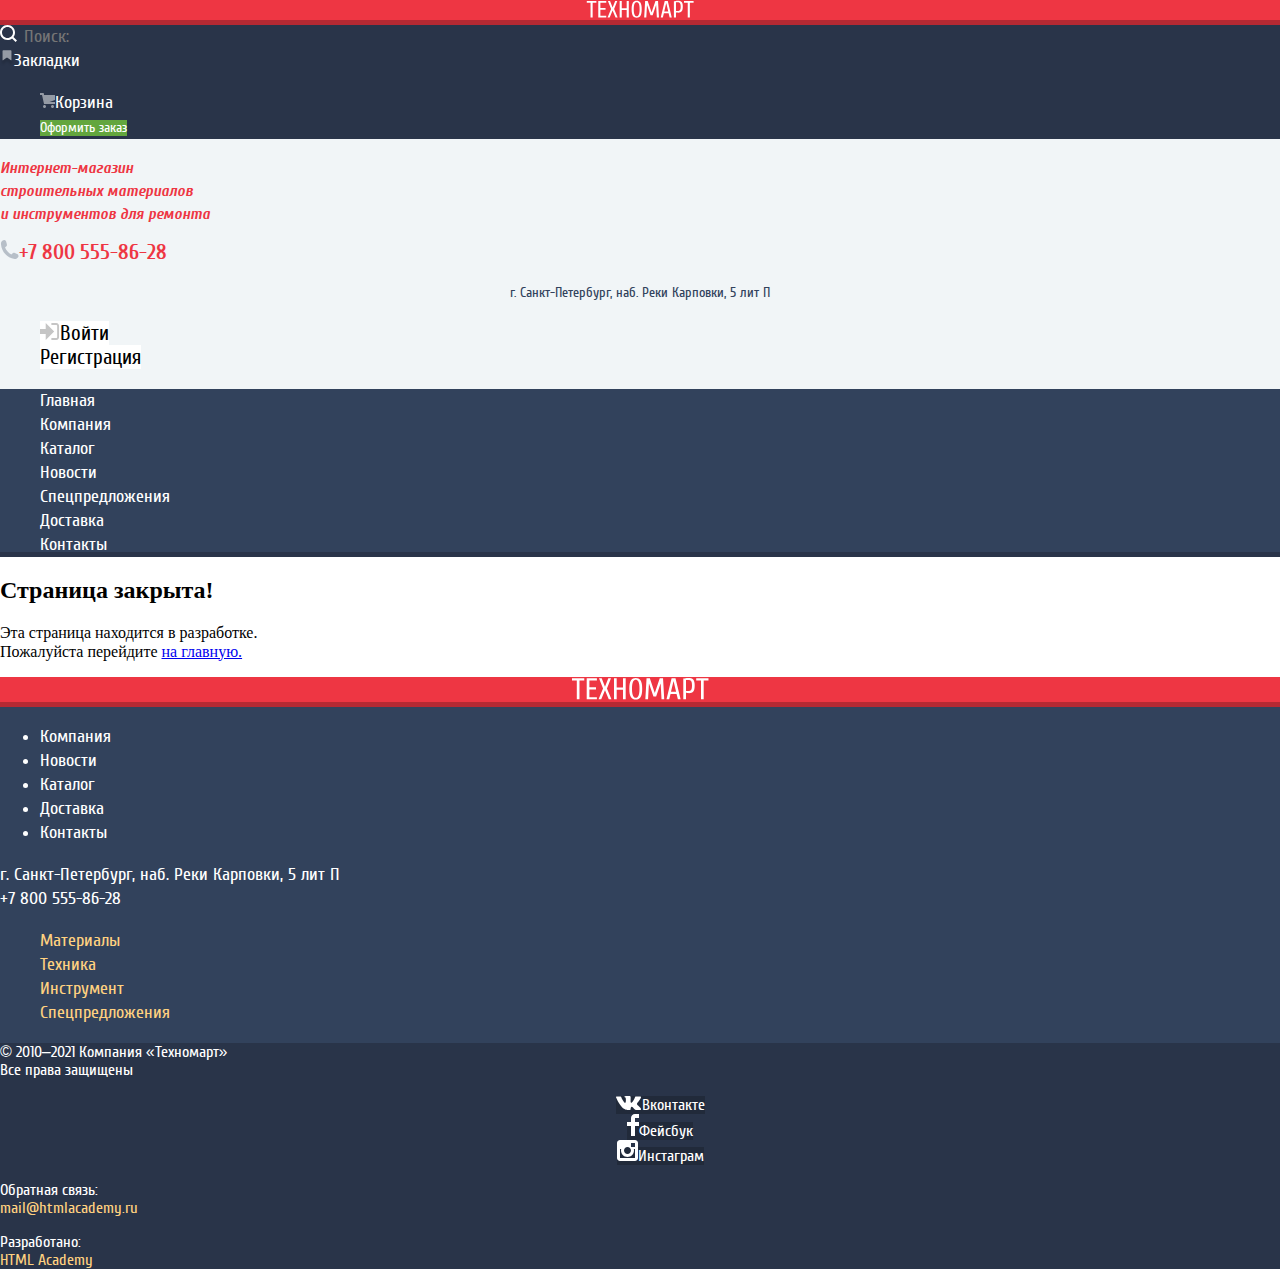
==== commit 2b651ce9: "Стилизация внутренней страницы" ====
--- a/blank.html
+++ b/blank.html
@@ -16,7 +16,7 @@
   <header class="main-header">
     <div class="top-header-block">
       <div class="main-logo">
-        <a class="a" href="index.html">
+        <a class="link" href="index.html">
           <img src="img/logo/logo.svg" width="108" height="18" alt="ТЕХНОМАРТ">
         </a>
       </div>
@@ -24,12 +24,12 @@
         <label for="search-main"><img src="img/icon/icon-search.svg" width="17" height="17" alt="Лупа"></label>
         <input id="search-main" type="search" name="search" placeholder="Поиск:">
       </form>
-      <a class="a bookmart" href="blank.html"><img src="img/icon/icon-bookmark.svg" width="14" height="16"
+      <a class="link bookmart" href="blank.html"><img src="img/icon/icon-bookmark.svg" width="14" height="16"
           alt="Флажок">Закладки</a>
       <ul class="cart">
-        <li><a class="a basket" href="blank.html"><img src="img/icon/icon-cart.svg" width="15" height="15"
+        <li><a class="link basket" href="blank.html"><img src="img/icon/icon-cart.svg" width="15" height="15"
               alt="Корзинка">Корзина</a></li>
-        <li><a class="a button cart-button" href="blank.html">Оформить заказ</a></li>
+        <li><a class="link button cart-button" href="blank.html">Оформить заказ</a></li>
       </ul>
     </div>
     <h1 class="main-title">Интернет-магазин<br>
@@ -37,24 +37,24 @@
       и инструментов для ремонта
     </h1>
     <div class="main-contact-phone">
-      <a class="a" href="tel:+78005558628"><img src="img/icon/icon-phone.svg" width="19" height="19"
+      <a class="link" href="tel:+78005558628"><img src="img/icon/icon-phone.svg" width="19" height="19"
           alt="Телефонная трубка">+7 800 555-86-28</a><br>
     </div>
     <p class="main-address">г. Санкт-Петербург, наб. Реки Карповки, 5 лит П</p>
     <ul class="login">
-      <li><a class="a button-login" href="blank.html"><img src="img/icon/icon-login.svg" width="20" height="17"
+      <li><a class="link button-login" href="blank.html"><img src="img/icon/icon-login.svg" width="20" height="17"
             alt="Стрелка входа">Войти</a></li>
-      <li><a class="a button-reg" href="blank.html">Регистрация</a></li>
+      <li><a class="link button-reg" href="blank.html">Регистрация</a></li>
     </ul>
     <nav class="site-nav">
       <ul>
-        <li><a class="a site-nav-item" href="index.html">Главная</a></li>
-        <li><a class="a site-nav-item" href="blank.html">Компания</a></li>
-        <li><a class="a site-nav-item" href="catalog.html">Каталог</a></li>
-        <li><a class="a site-nav-item" href="blank.html">Новости</a></li>
-        <li><a class="a site-nav-item" href="blank.html">Спецпредложения</a></li>
-        <li><a class="a site-nav-item" href="blank.html">Доставка</a></li>
-        <li><a class="a site-nav-item" href="blank.html">Контакты</a></li>
+        <li><a class="link site-nav-item" href="index.html">Главная</a></li>
+        <li><a class="link site-nav-item" href="blank.html">Компания</a></li>
+        <li><a class="link site-nav-item" href="catalog.html">Каталог</a></li>
+        <li><a class="link site-nav-item" href="blank.html">Новости</a></li>
+        <li><a class="link site-nav-item" href="blank.html">Спецпредложения</a></li>
+        <li><a class="link site-nav-item" href="blank.html">Доставка</a></li>
+        <li><a class="link site-nav-item" href="blank.html">Контакты</a></li>
       </ul>
     </nav>
   </header>
@@ -70,21 +70,21 @@
     <footer class="main-footer">
       <div class="footer-logo"><img src="img/logo/logo.svg" width="138" height="23" alt="ТЕХНОМАРТ"></div>
       <ul class="footer-nav-top">
-        <li><a class="a top-footer-nav-item" href="#about">Компания</a></li>
-        <li><a class="a top-footer-nav-item" href="blank.html">Новости</a></li>
-        <li><a class="a top-footer-nav-item" href="catalog.html">Каталог</a></li>
-        <li><a class="a top-footer-nav-item" href="#contact">Доставка</a></li>
-        <li><a class="a top-footer-nav-item" href="blank.html">Контакты</a></li>
+        <li><a class="link top-footer-nav-item" href="#about">Компания</a></li>
+        <li><a class="link top-footer-nav-item" href="blank.html">Новости</a></li>
+        <li><a class="link top-footer-nav-item" href="catalog.html">Каталог</a></li>
+        <li><a class="link top-footer-nav-item" href="#contact">Доставка</a></li>
+        <li><a class="link top-footer-nav-item" href="blank.html">Контакты</a></li>
       </ul>
       <p class="footer-contact">
         г. Санкт-Петербург, наб. Реки Карповки, 5 лит П<br>
-        <a class="a footer-contact-phone" href="tel:+78005558628">+7 800 555-86-28</a>
+        <a class="link footer-contact-phone" href="tel:+78005558628">+7 800 555-86-28</a>
       </p>
       <ul class="footer-nav footer-nav-bottom">
-        <li><a class="a bottom-footer-nav-item" href="blank.html">Материалы</a></li>
-        <li><a class="a bottom-footer-nav-item" href="blank.html">Техника</a></li>
-        <li><a class="a bottom-footer-nav-item" href="blank.html">Инструмент</a></li>
-        <li><a class="a bottom-footer-nav-item" href="blank.html">Спецпредложения</a></li>
+        <li><a class="link bottom-footer-nav-item" href="blank.html">Материалы</a></li>
+        <li><a class="link bottom-footer-nav-item" href="blank.html">Техника</a></li>
+        <li><a class="link bottom-footer-nav-item" href="blank.html">Инструмент</a></li>
+        <li><a class="link bottom-footer-nav-item" href="blank.html">Спецпредложения</a></li>
       </ul>
       <div class="bottom-footer-block">
         <P class="copyright">
@@ -92,22 +92,22 @@
           Все права защищены
         </P>
         <ul class="footer-social">
-          <li><a class="a social-button" href="blank.html"><img src="img/icon/icon-vk.svg" width="26" height="15"
+          <li><a class="link social-button" href="blank.html"><img src="img/icon/icon-vk.svg" width="26" height="15"
                 alt="Логотип Вконтакте">Вконтакте</a></li>
-          <li><a class="a social-button" href="blank.html"><img src="img/icon/icon-fb.svg" width="12" height="22"
+          <li><a class="link social-button" href="blank.html"><img src="img/icon/icon-fb.svg" width="12" height="22"
                 alt="Логотип Фейсбук">Фейсбук</a></li>
-          <li><a class="a social-button" href="blank.html"><img src="img/icon/icon-insta.svg" width="21" height="21"
+          <li><a class="link social-button" href="blank.html"><img src="img/icon/icon-insta.svg" width="21" height="21"
                 alt="Логотип Инстаграм">Инстаграм</a></li>
         </ul>
         <p class="footer-feedback">
           Обратная связь:
           <br>
-          <a class="a footer-feedback-email" href="mailto:mail@htmlacademy.ru">mail@htmlacademy.ru</a>
+          <a class="link footer-feedback-email" href="mailto:mail@htmlacademy.ru">mail@htmlacademy.ru</a>
         </p>
         <p class="author">
           Разработано:
           <br>
-          <a class="a author-href" href="https://htmlacademy.ru">HTML Academy</a>
+          <a class="link author-href" href="https://htmlacademy.ru">HTML Academy</a>
         </p>
       </div>
     </footer>
--- a/css/style.css
+++ b/css/style.css
@@ -82,6 +82,8 @@
     --error: #BA2732;
     --basic-white: #ffffff;
     --basic-black: #000000;
+    --basic-black-rgb: 0,0,0;
+    --basic-white-rgb: 255,255,255;
 }
 
 .page-body {
@@ -96,7 +98,7 @@
     background-color: var(--basic-white);
 }
 
-.href {
+.link {
     text-decoration: none;
     color: var(--basic-white);
 }
@@ -139,7 +141,7 @@
 
 .main-logo {
     background-color: var(--basic-red);
-    box-shadow: inset 0px -5px 0px rgba(0, 0, 0, 0.24);
+    box-shadow: inset 0px -5px 0px rgba(var(--basic-black-rgb), 0.24);
     text-align: center;
 }
 
@@ -153,6 +155,8 @@
     background-color: var(--basic-white);
     color: var(--basic-black);
 }
+
+
 
 .cart,
 .login,
@@ -169,8 +173,24 @@
 .filter-list,
 .sorting-list,
 .pagination-list,
-.cart-model-bullon-list {
+.cart-model-bullon-list,
+.login-lk {
     list-style: none;
+}
+
+.bookmart img,
+.basket img{
+  opacity: 0.5;
+}
+
+.bookmart:hover img,
+.bookmart:focus img{
+    opacity: 1;
+}
+
+.basket:hover img,
+.basket:focus img {
+    opacity: 1;
 }
 
 .bookmart:active,
@@ -201,7 +221,7 @@
     text-transform: none;
 }
 
-.main-contact-phone .a{
+.main-contact-phone .link{
     font-size: 21px;
     line-height: 30px;
     font-weight: 700;
@@ -213,6 +233,21 @@
     font-size: 14px;
     color: var(--basic-lightnavy);
     text-align: center;
+}
+
+.login-lk .link{
+    font-size: 16px;
+    line-height: 18px;
+    color: var(--basic-lightnavy);
+}
+
+.login-lk .link:hover,
+.login-lk .link:focus {
+    color: var(--basic-red);
+}
+
+.login-lk .link:active {
+  color: var(--basic-greylight);
 }
 
 .button-login, .button-reg {
@@ -277,7 +312,7 @@
 }
 
 .advantages .button{
-    background-color: rgba(255, 255, 255, 0.3);
+    background-color: rgba(var(--basic-white-rgb), 0.3);
 }
 
 .advantages .button:hover,
@@ -434,7 +469,7 @@
 .services-form-label:checked {
   background-color: var(--basic-white);
   color: var(--basic-lightnavy);
-  box-shadow: 0px 1px 0px #FFFFFF, inset 0px 1px 0px #FFFFFF;
+  box-shadow: 0px 1px 0px var(--basic-white), inset 0px 1px 0px var(--basic-white);
 }
 
 .about-block {
@@ -479,7 +514,7 @@
 
 .footer-logo {
     background-color: var(--basic-red);
-    box-shadow: inset 0px -5px 0px rgba(0, 0, 0, 0.24);
+    box-shadow: inset 0px -5px 0px rgba(var(--basic-black-rgb), 0.24);
     text-align: center;
 }
 
@@ -616,7 +651,7 @@
 .filter-price,
 .filter-manufacturers {
   border: none;
-  border-bottom: 1px solid rgba(0, 0, 0, 0.0001);
+  border-bottom: 1px solid rgba(var(--basic-black-rgb), 0.0001);
 }
 
 .filter-price-item {
